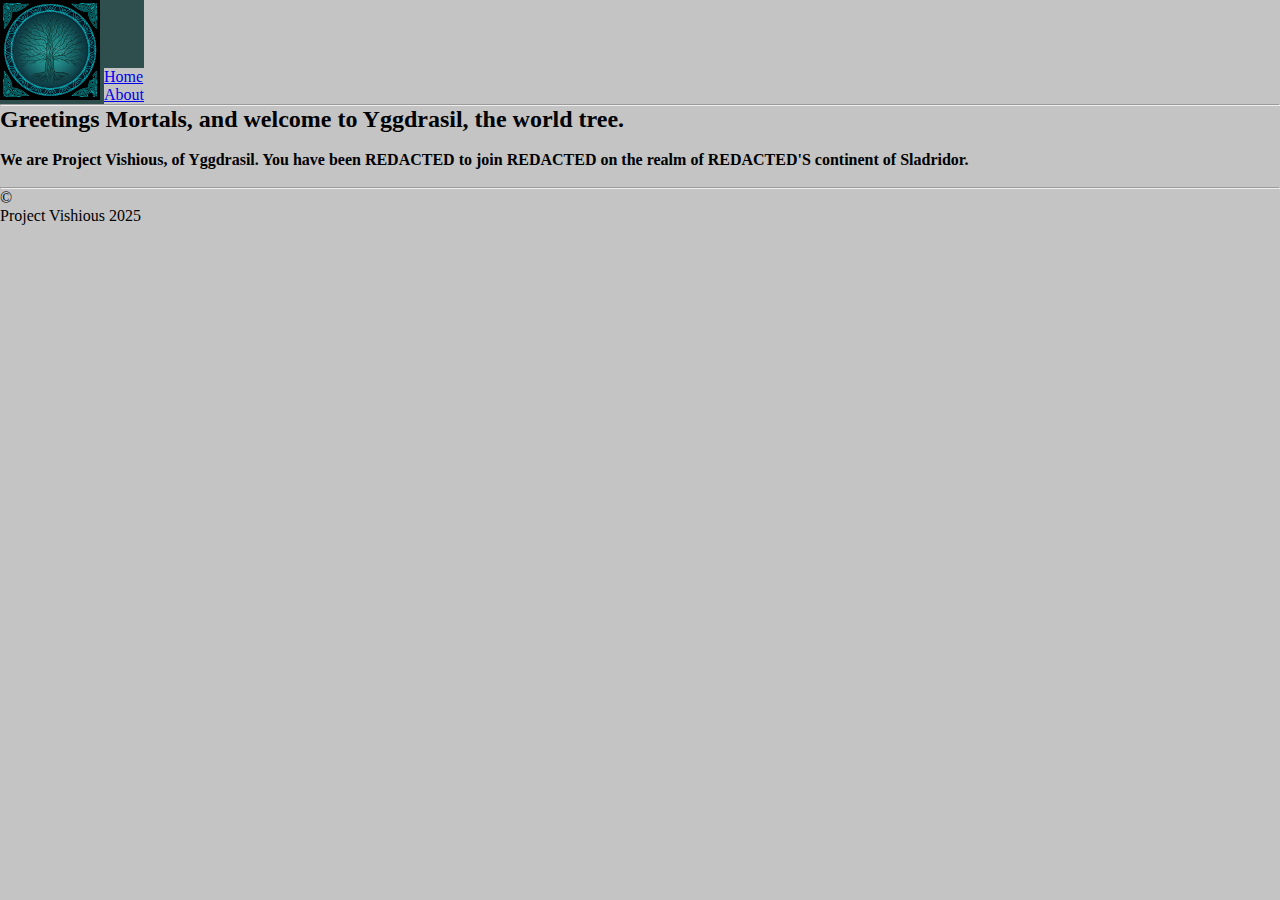
==== hdocs/index.html @ 49cddd28 "Update 0.0.1.2" ====
<!DOCTYPE html>
<html lang="en">
    <meta author="Drako Vishious"/>
    <meta charset="UTF-8" />
    <meta name="viewport" content="width=device-width, initial-scale=1.0" />
    <link rel="stylesheet" href="/hdocs/CSS/style.css" />
    <title>Yggdrasil Homepage</title>
  </head>
  <body>
    <!-- Beginning of Header -->
    <header>
      <!-- Logo -->
      <img
        src="/hdocs/Media/Images/YggdrasilLogo.jpg"
        height="100px"
        width="100px"
      />
      <!-- Beginning of Navigation -->
      <nav>
        <ul>
          <li><a href="index.html">Home</a></li>
          <li><a href="about.html">About</a></li>
        </ul>
      </nav>
    </header>
    <br />
    <hr />
    <!-- Beginning of Main Section -->
    <main>
        <h2>Greetings Mortals, and welcome to Yggdrasil, the world tree.</h2>
        <br>
        <h4>We are Project Vishious, of Yggdrasil. You have been REDACTED to join REDACTED on the realm of REDACTED'S continent of Sladridor.</h4>
    </main>
    <br />
    <hr />
    <!-- Footer -->
    <footer>
      &copy;
      <p>Project Vishious 2025</p>
    </footer>
  </body>
</html>
---- hdocs/CSS/style.css ----
*{
    background-color: #c4c4c4;
    padding: 0;
    margin: 0;
}
header{
    display: inline-block;
    background-color: darkslategray;
}
nav{
    display: inline-block;
    background-color: darkslategray;
}
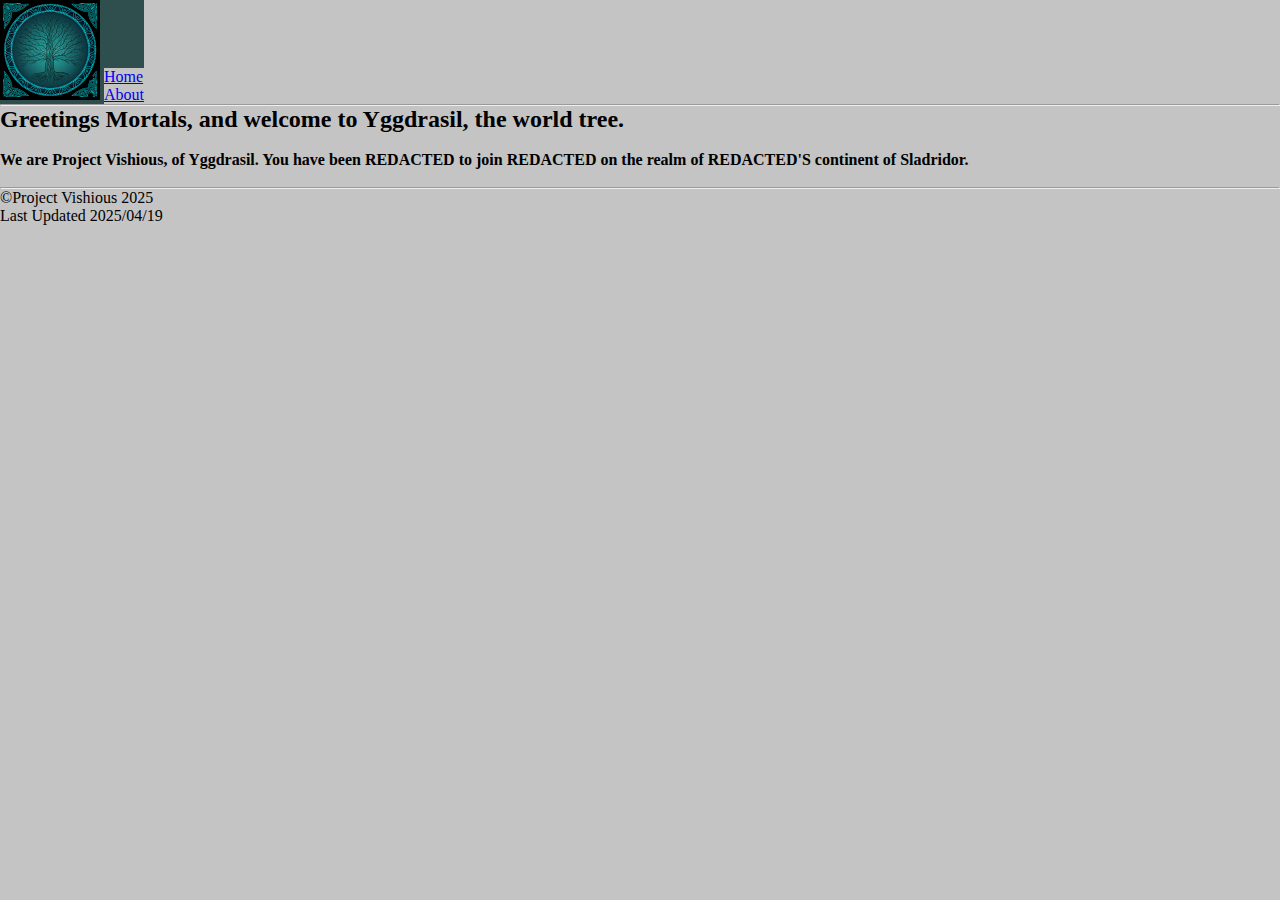
==== commit 5f5ad465: "Update 0.0.1.2A" ====
--- a/hdocs/index.html
+++ b/hdocs/index.html
@@ -35,8 +35,7 @@
     <hr />
     <!-- Footer -->
     <footer>
-      &copy;
-      <p>Project Vishious 2025</p>
+            <p>&copy;Project Vishious 2025<br />Last Updated 2025/04/19</p>
     </footer>
   </body>
 </html>
